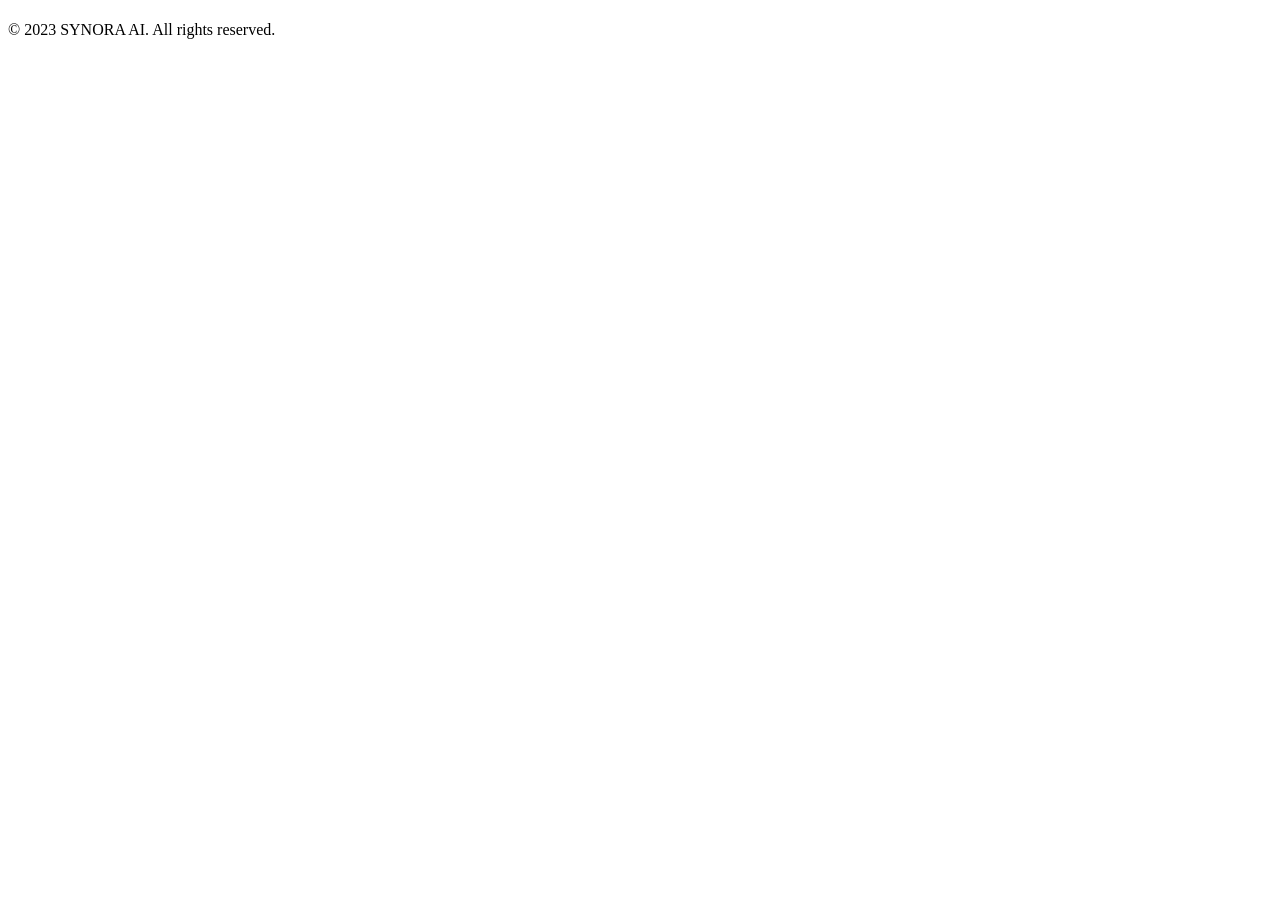
==== interface_AI.     IA/index.html @ f407abfa "Initial commit" ====
<!DOCTYPE html>
<html>
    <head>
        <title>INTERFACE DASHBOARD SYNORA AI VERSION 0.2</title>
        
    </head>
    <body>
        <h1></h1>
        
    </body>


    <footer>
        <p>&copy; 2023 SYNORA AI. All rights reserved.</p>
    </footer>
</html>
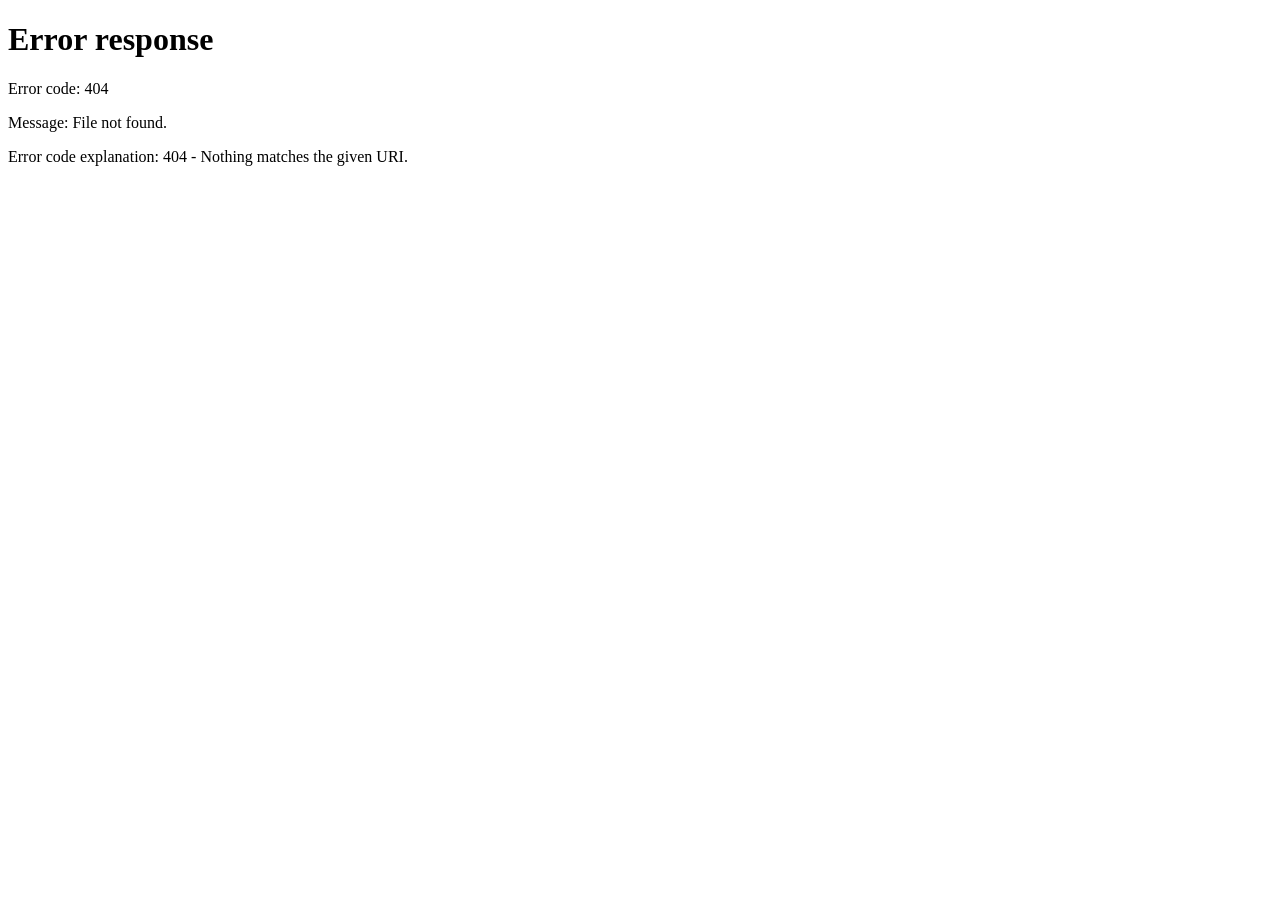
==== commit 800fc3bc: "Add Flask web login/dashboard and shared auth backend; modernize interface" ====
--- a/interface_AI.     IA/index.html
+++ b/interface_AI.     IA/index.html
@@ -1,16 +1,113 @@
 <!DOCTYPE html>
-<html>
-    <head>
-        <title>INTERFACE DASHBOARD SYNORA AI VERSION 0.2</title>
-        
-    </head>
-    <body>
-        <h1></h1>
-        
-    </body>
+<html lang="en">
+<head>
+    <meta charset="UTF-8">
+    <meta name="viewport" content="width=device-width, initial-scale=1.0">
+    <title>Synora AI Dashboard</title>
+    <link rel="stylesheet" href="styles.css">
+</head>
+<body>
+    <div class="dashboard-shell">
+        <aside class="dashboard-sidebar">
+            <div class="logo-block">
+                <h1>SYNORA</h1>
+                <p>AI Control Center</p>
+            </div>
+            <nav>
+                <a href="#overview">Overview</a>
+                <a href="#history">Activity</a>
+                <a href="#features">Features</a>
+                <a href="/login">Logout</a>
+            </nav>
+        </aside>
 
+        <main class="dashboard-main">
+            <header class="dashboard-header">
+                <div>
+                    <p class="welcome-label">Welcome back,</p>
+                    <h2 id="userEmail">Guest</h2>
+                </div>
+                <div class="header-actions">
+                    <button onclick="window.location.href='/login'">Sign Out</button>
+                </div>
+            </header>
 
-    <footer>
-        <p>&copy; 2023 SYNORA AI. All rights reserved.</p>
+            <section class="dashboard-hero" id="overview">
+                <div>
+                    <p class="eyebrow">Synora AI Dashboard</p>
+                    <h1>Smarter assistant control in one place</h1>
+                    <p>Access your account history, launch AI chat, open sites, and manage tools from a modern interface.</p>
+                </div>
+                <div class="hero-card">
+                    <strong>Live status:</strong>
+                    <span id="statusTag">Connected</span>
+                </div>
+            </section>
+
+            <section class="cards-grid" id="features">
+                <article>
+                    <h3>AI Chat</h3>
+                    <p>Send questions to Synora and use Google fallback automatically.</p>
+                </article>
+                <article>
+                    <h3>Camera Tool</h3>
+                    <p>Launch your camera module directly from the Python system.</p>
+                </article>
+                <article>
+                    <h3>History</h3>
+                    <p>Review your saved activity from past sessions.</p>
+                </article>
+                <article>
+                    <h3>Fast Actions</h3>
+                    <p>Open a browser, send commands, or run AI tasks.</p>
+                </article>
+            </section>
+
+            <section class="activity-section" id="history">
+                <div class="section-header">
+                    <h2>Activity History</h2>
+                    <p>Recent events stored for your account.</p>
+                </div>
+                <div class="activity-list" id="historyList">
+                    <p class="empty-state">Loading history...</p>
+                </div>
+            </section>
+        </main>
+    </div>
+
+    <footer class="dashboard-footer">
+        <p>&copy; 2026 SYNORA AI. All rights reserved.</p>
     </footer>
-</html>+
+    <script src="script.js"></script>
+    <script>
+        const email = getQueryParam('email');
+        const userEmailEl = document.getElementById('userEmail');
+        const historyList = document.getElementById('historyList');
+
+        if (!email) {
+            window.location.href = '/login';
+        } else {
+            userEmailEl.textContent = email;
+            fetch(`/history?email=${encodeURIComponent(email)}`)
+                .then((response) => response.json())
+                .then((data) => {
+                    historyList.innerHTML = '';
+                    if (!data.success || data.history.length === 0) {
+                        historyList.innerHTML = '<p class="empty-state">No activity yet.</p>';
+                        return;
+                    }
+                    data.history.slice().reverse().forEach((item, index) => {
+                        const entry = document.createElement('div');
+                        entry.className = 'history-item';
+                        entry.innerHTML = `<span>${data.history.length - index}</span><p>${item}</p>`;
+                        historyList.appendChild(entry);
+                    });
+                })
+                .catch(() => {
+                    historyList.innerHTML = '<p class="empty-state">Unable to load history.</p>';
+                });
+        }
+    </script>
+</body>
+</html>
--- a/interface_AI.     IA/styles.css
+++ b/interface_AI.     IA/styles.css
@@ -0,0 +1,373 @@
+* {
+    box-sizing: border-box;
+}
+
+body {
+    margin: 0;
+    font-family: Inter, system-ui, -apple-system, BlinkMacSystemFont, 'Segoe UI', sans-serif;
+    background: #0d1118;
+    color: #e6edf3;
+}
+
+.page-shell,
+.dashboard-shell {
+    min-height: 100vh;
+}
+
+/* Login */
+.page-shell {
+    display: flex;
+    align-items: center;
+    justify-content: center;
+    padding: 24px;
+    background: radial-gradient(circle at top left, rgba(0, 173, 181, 0.18), transparent 28%),
+                radial-gradient(circle at bottom right, rgba(255, 107, 129, 0.16), transparent 30%),
+                #0d1118;
+}
+
+.auth-card {
+    width: min(480px, 100%);
+    background: rgba(14, 20, 31, 0.96);
+    border: 1px solid rgba(255, 255, 255, 0.06);
+    border-radius: 24px;
+    padding: 32px;
+    box-shadow: 0 40px 120px rgba(0, 0, 0, 0.24);
+}
+
+.brand-bar {
+    display: flex;
+    align-items: center;
+    justify-content: space-between;
+    margin-bottom: 24px;
+}
+
+.brand-title {
+    font-size: 1.8rem;
+    font-weight: 800;
+    letter-spacing: 0.06em;
+}
+
+.brand-subtitle {
+    color: #7f95a0;
+    margin-top: 6px;
+}
+
+.tabs {
+    display: flex;
+    gap: 10px;
+    margin-bottom: 24px;
+}
+
+.tab-button {
+    flex: 1;
+    border: none;
+    border-radius: 999px;
+    padding: 12px 16px;
+    font-weight: 600;
+    background: rgba(255, 255, 255, 0.04);
+    color: #cbd5e1;
+    cursor: pointer;
+}
+
+.tab-button.active {
+    background: linear-gradient(135deg, #00d4ff 0%, #6d9cff 100%);
+    color: #08101f;
+}
+
+.panel {
+    display: none;
+    gap: 16px;
+}
+
+.panel.active {
+    display: block;
+}
+
+.auth-card h2 {
+    margin-top: 0;
+    font-size: 1.7rem;
+    color: #f8fafc;
+}
+
+.auth-card p {
+    margin-top: 0;
+    color: #94a3b8;
+}
+
+.auth-card label {
+    display: block;
+    margin: 18px 0 8px;
+    font-size: 0.94rem;
+    color: #cbd5e1;
+}
+
+.auth-card input {
+    width: 100%;
+    padding: 14px 16px;
+    border-radius: 16px;
+    border: 1px solid rgba(148, 163, 184, 0.18);
+    background: #111827;
+    color: #f8fafc;
+}
+
+.auth-card button {
+    width: 100%;
+    margin-top: 24px;
+    padding: 14px 18px;
+    border: none;
+    border-radius: 16px;
+    background: linear-gradient(135deg, #00d4ff 0%, #6d9cff 100%);
+    color: #08101f;
+    font-size: 1rem;
+    font-weight: 700;
+    cursor: pointer;
+}
+
+.message {
+    margin-top: 20px;
+    min-height: 24px;
+    text-align: center;
+    font-weight: 700;
+}
+
+.message.success { color: #4ade80; }
+.message.error { color: #fb7185; }
+
+/* Dashboard */
+.dashboard-shell {
+    display: grid;
+    grid-template-columns: 280px 1fr;
+    gap: 24px;
+    padding: 24px;
+}
+
+.dashboard-sidebar {
+    background: #08101f;
+    border: 1px solid rgba(255, 255, 255, 0.06);
+    border-radius: 28px;
+    padding: 28px 24px;
+    display: flex;
+    flex-direction: column;
+    gap: 24px;
+}
+
+.logo-block h1 {
+    margin: 0;
+    font-size: 2.2rem;
+    letter-spacing: 0.08em;
+}
+
+.logo-block p {
+    margin: 8px 0 0;
+    color: #7f95a0;
+}
+
+.dashboard-sidebar nav {
+    display: flex;
+    flex-direction: column;
+    gap: 14px;
+}
+
+.dashboard-sidebar a {
+    color: #cbd5e1;
+    text-decoration: none;
+    padding: 14px 18px;
+    border-radius: 16px;
+    transition: background 0.2s ease;
+}
+
+.dashboard-sidebar a:hover {
+    background: rgba(0, 212, 255, 0.12);
+    color: #e2e8f0;
+}
+
+.dashboard-main {
+    display: flex;
+    flex-direction: column;
+    gap: 24px;
+}
+
+.dashboard-header {
+    display: flex;
+    justify-content: space-between;
+    align-items: center;
+    padding: 24px;
+    border-radius: 24px;
+    background: rgba(255, 255, 255, 0.03);
+    border: 1px solid rgba(255, 255, 255, 0.06);
+}
+
+.welcome-label {
+    margin: 0;
+    color: #7f95a0;
+}
+
+.dashboard-header h2 {
+    margin: 8px 0 0;
+    font-size: 2.1rem;
+}
+
+.header-actions button {
+    border: none;
+    border-radius: 16px;
+    padding: 12px 20px;
+    background: #00d4ff;
+    color: #08101f;
+    cursor: pointer;
+    font-weight: 700;
+}
+
+.dashboard-hero {
+    display: grid;
+    grid-template-columns: 1fr auto;
+    gap: 24px;
+    padding: 32px;
+    border-radius: 28px;
+    background: linear-gradient(180deg, rgba(0, 212, 255, 0.12), rgba(255, 255, 255, 0.03));
+    border: 1px solid rgba(255, 255, 255, 0.06);
+}
+
+.dashboard-hero .eyebrow {
+    text-transform: uppercase;
+    letter-spacing: 0.16em;
+    font-size: 0.8rem;
+    color: #7f95a0;
+    margin-bottom: 12px;
+}
+
+.dashboard-hero h1 {
+    margin: 0;
+    font-size: 2.7rem;
+    line-height: 1.05;
+}
+
+.dashboard-hero p {
+    color: #cbd5e1;
+    max-width: 620px;
+}
+
+.hero-card {
+    padding: 24px;
+    min-width: 240px;
+    border-radius: 28px;
+    background: rgba(255, 255, 255, 0.06);
+    border: 1px solid rgba(255, 255, 255, 0.08);
+}
+
+#statusTag {
+    display: inline-block;
+    margin-top: 14px;
+    padding: 10px 14px;
+    border-radius: 999px;
+    background: #0f766e;
+    color: #d1fae5;
+    font-weight: 700;
+}
+
+.cards-grid {
+    display: grid;
+    grid-template-columns: repeat(2, minmax(0, 1fr));
+    gap: 20px;
+}
+
+.cards-grid article {
+    padding: 24px;
+    border-radius: 24px;
+    background: rgba(255, 255, 255, 0.03);
+    border: 1px solid rgba(255, 255, 255, 0.05);
+}
+
+.cards-grid h3 {
+    margin-top: 0;
+}
+
+.activity-section {
+    padding: 24px;
+    border-radius: 28px;
+    background: rgba(255, 255, 255, 0.03);
+    border: 1px solid rgba(255, 255, 255, 0.05);
+}
+
+.section-header h2 {
+    margin: 0;
+}
+
+.section-header p {
+    color: #94a3b8;
+    margin-top: 8px;
+}
+
+.activity-list {
+    margin-top: 20px;
+    display: grid;
+    gap: 12px;
+}
+
+.history-item {
+    display: flex;
+    gap: 16px;
+    align-items: flex-start;
+    padding: 18px;
+    border-radius: 18px;
+    background: rgba(255, 255, 255, 0.02);
+    border: 1px solid rgba(255, 255, 255, 0.05);
+}
+
+.history-item span {
+    min-width: 30px;
+    color: #00d4ff;
+    font-weight: 700;
+}
+
+.history-item p {
+    margin: 0;
+    color: #cbd5e1;
+}
+
+.empty-state {
+    color: #7f95a0;
+}
+
+.dashboard-footer {
+    padding: 16px 24px;
+    text-align: center;
+    color: #7f95a0;
+}
+
+@media (max-width: 900px) {
+    .dashboard-shell {
+        grid-template-columns: 1fr;
+    }
+
+    .dashboard-sidebar {
+        flex-direction: row;
+        align-items: center;
+        justify-content: space-between;
+        padding: 18px;
+    }
+
+    .dashboard-sidebar nav {
+        flex-direction: row;
+        flex-wrap: wrap;
+        gap: 10px;
+    }
+}
+
+@media (max-width: 640px) {
+    .auth-card,
+    .dashboard-shell {
+        padding: 18px;
+    }
+
+    .auth-card {
+        border-radius: 20px;
+    }
+
+    .dashboard-hero {
+        grid-template-columns: 1fr;
+    }
+
+    .header-actions button {
+        width: 100%;
+    }
+}
